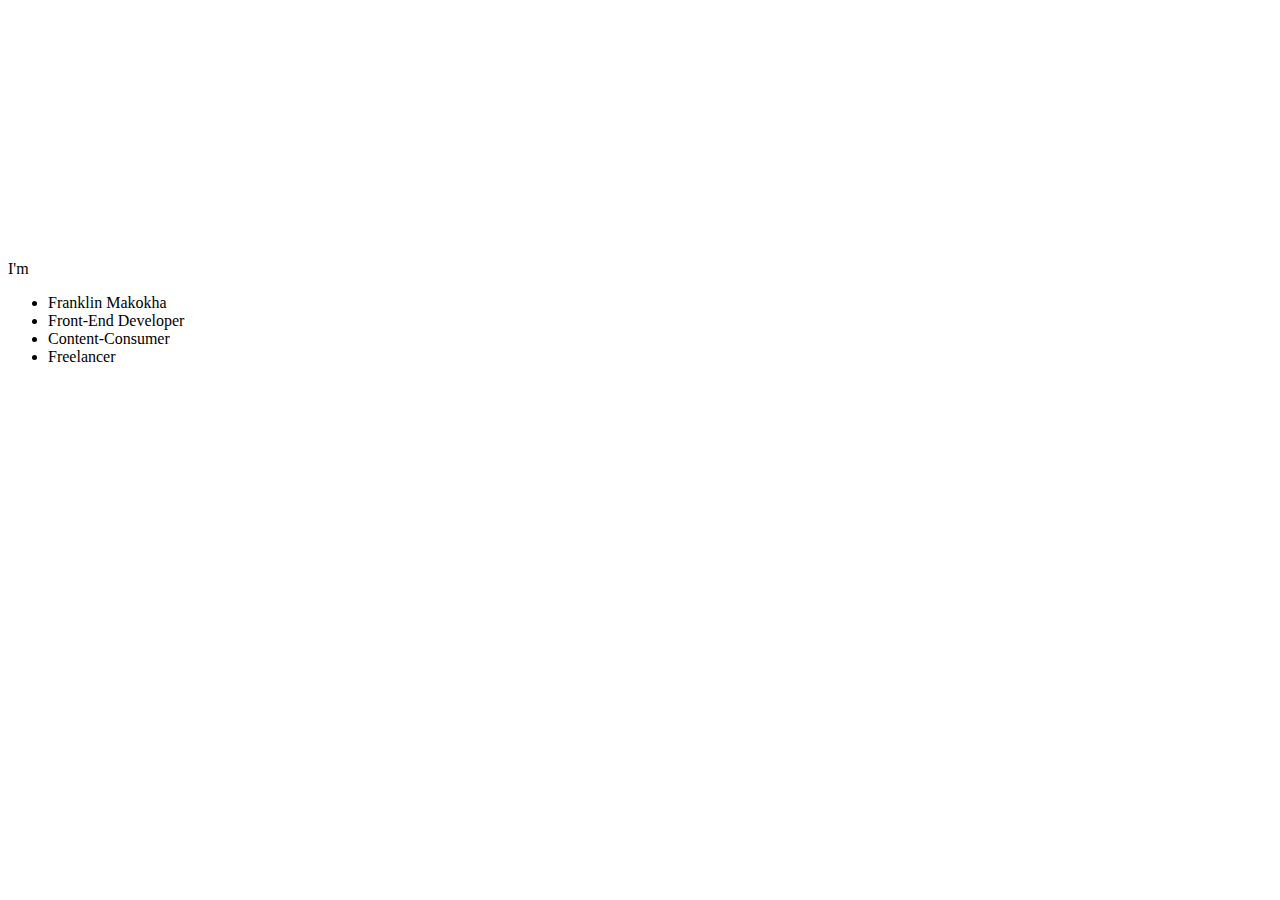
==== typinganimation.html @ 463b4130 ""Typing animation Code"" ====
<!DOCTYPE html>
<html>
<head>
	<meta charset="utf-8">
	<meta name="viewport" content="width=device-width, initial-scale=1">
	<title>Typing Animation</title>
	<link rel="stylesheet" type="text/css" href="C:\Users\admin\Desktop\HTML\CSS FILES\AnimationStyle.css">
</head>
<body>
<br>
<br>
<br>
<br>
<br>
<br>
<br>
<br>
<br>
<br>
<br>
<br>
<br>
<br>



<div class="container">
	<div class="text">I'm </div>
	<ul>
		<li><span>Franklin Makokha</span></li>

		<li><span>Front-End Developer</span></li>

		<li><span>Content-Consumer</span></li>

		<li><span>Freelancer</span></li>
	</ul>

</div>


</body>
</html>
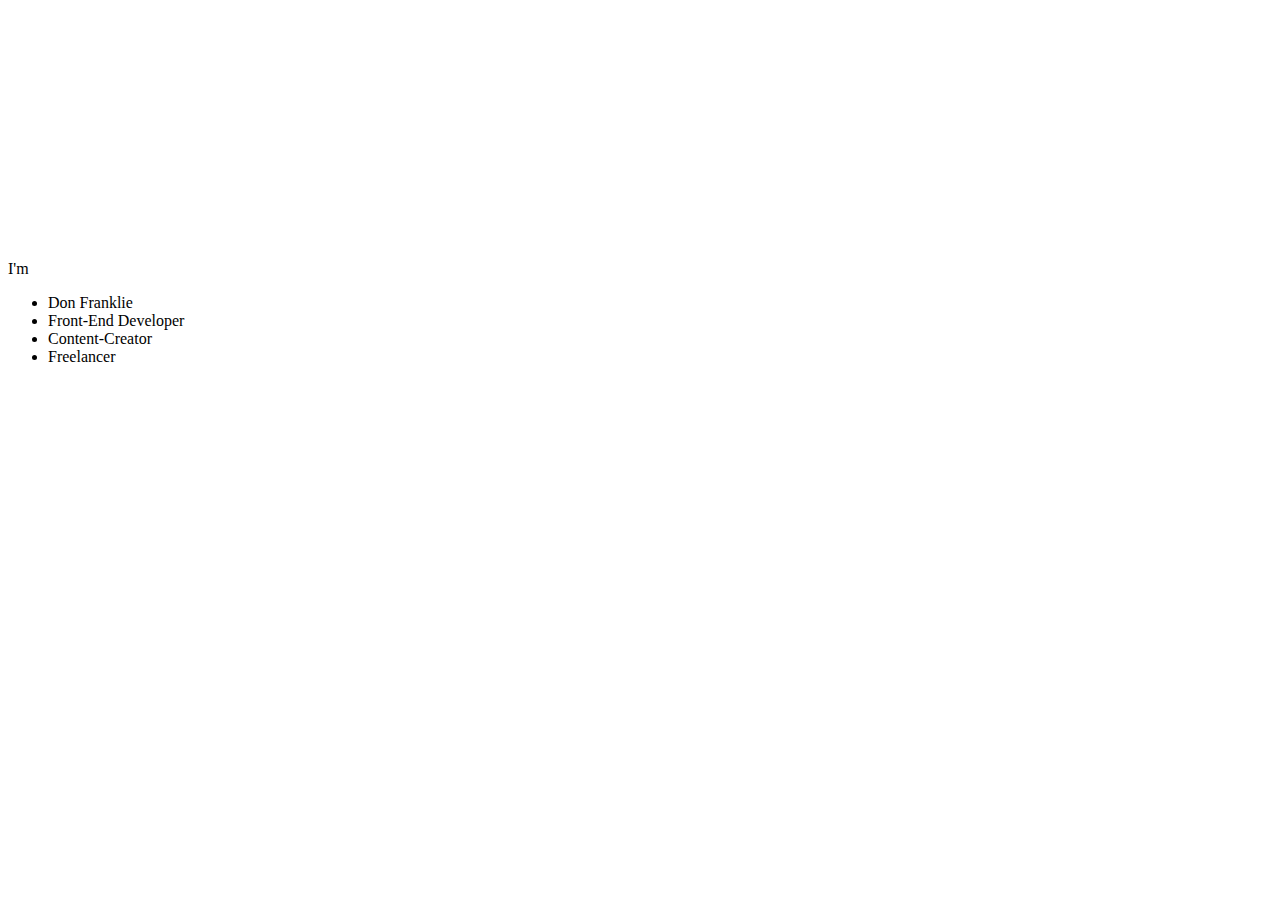
==== commit efcc2b2e: ""Edited two spans"" ====
--- a/typinganimation.html
+++ b/typinganimation.html
@@ -27,11 +27,11 @@
 <div class="container">
 	<div class="text">I'm </div>
 	<ul>
-		<li><span>Franklin Makokha</span></li>
+		<li><span>Don Franklie</span></li>
 
 		<li><span>Front-End Developer</span></li>
 
-		<li><span>Content-Consumer</span></li>
+		<li><span>Content-Creator</span></li>
 
 		<li><span>Freelancer</span></li>
 	</ul>
@@ -40,4 +40,4 @@
 
 
 </body>
-</html>+</html>
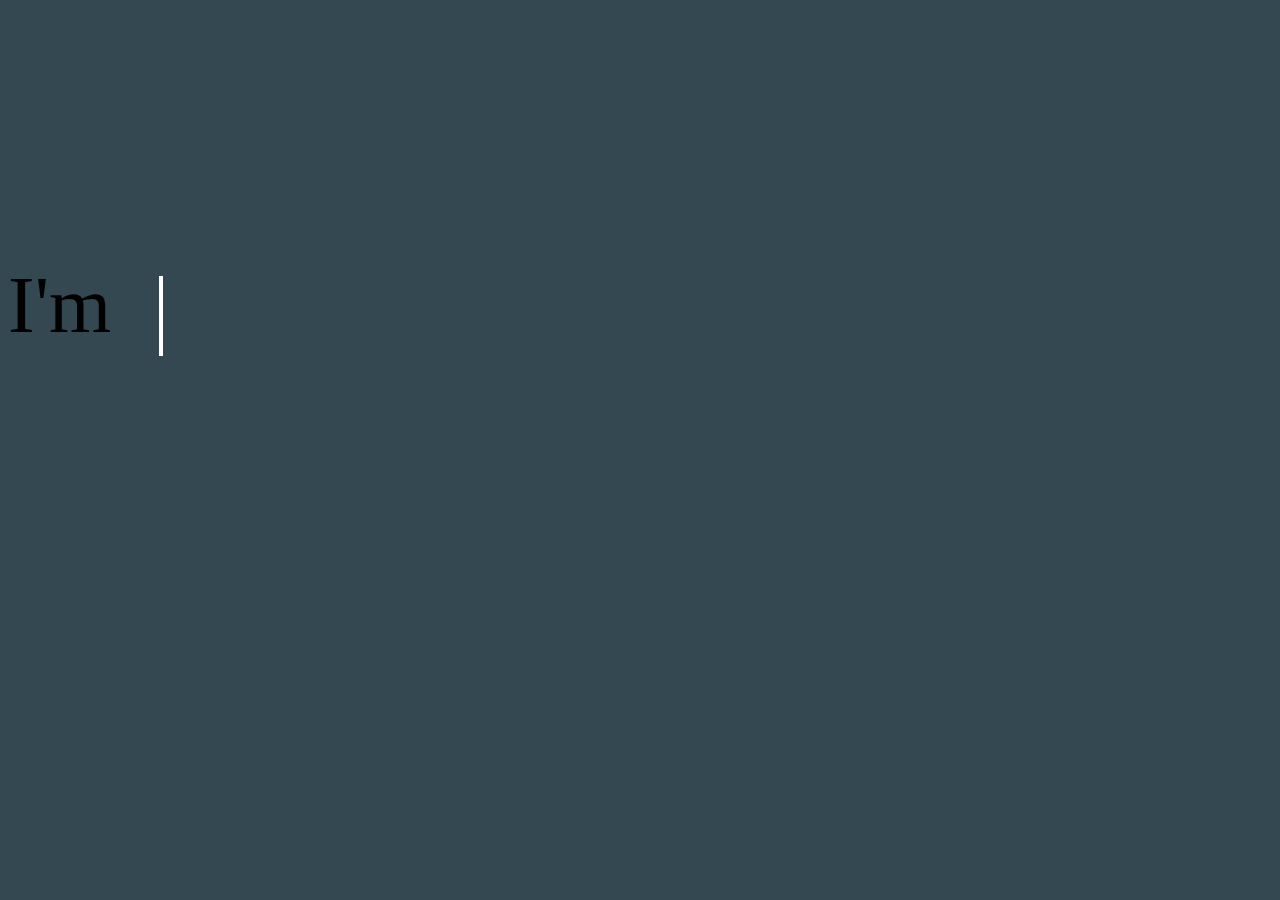
==== commit b2bb0265: "modified the link to the css file" ====
--- a/typinganimation.html
+++ b/typinganimation.html
@@ -4,7 +4,7 @@
 	<meta charset="utf-8">
 	<meta name="viewport" content="width=device-width, initial-scale=1">
 	<title>Typing Animation</title>
-	<link rel="stylesheet" type="text/css" href="C:\Users\admin\Desktop\HTML\CSS FILES\AnimationStyle.css">
+	<link rel="stylesheet" type="text/css" href="animationstyle.css">
 </head>
 <body>
 <br>
--- a/animationstyle.css
+++ b/animationstyle.css
@@ -0,0 +1,69 @@
+.container{
+	display: flex;
+	align-items: flex-start;
+	gap: .5rem;
+}
+
+body{
+	background-color: #344851;
+	font-family: ink free;
+}
+
+.text, span{
+	font-size: 80px;
+}
+
+ul{
+	height: 80px;
+	list-style: none;
+	Overflow: hidden;
+}
+
+ul li{
+	position: relative;
+	height: 80px;
+
+	animation: to-top 12s steps(4) infinite;
+	/*steps() is a timing function that allows us to break
+	an animation or transition into segments, rather than one continuous
+	transition from one state to another*/
+}
+
+ul li span{
+	color: rgb(39, 217, 255);
+}
+
+ul li::after{
+	content: '';
+	position: absolute;
+	left: 0;
+	width: 100%;
+	height: 100%;
+	background: #344851;
+	border-left: 4px solid white;
+
+	animation: to-right 3s steps(19) infinite;
+	/*19 because it's the length of the longest-used word 
+	which in this case is Front-end Developer*/
+}
+
+@keyframes to-right{
+	40%, 60%{
+		left: calc(100% + 50px);
+		}
+			95%{
+				left: 0;
+			}
+}
+
+@keyframes to-top {
+	100%{
+		transform: translateY(-400%);
+		/* OR */
+		/* transform: translateY(calc(-100px * 4)) */
+
+	}
+}
+
+
+
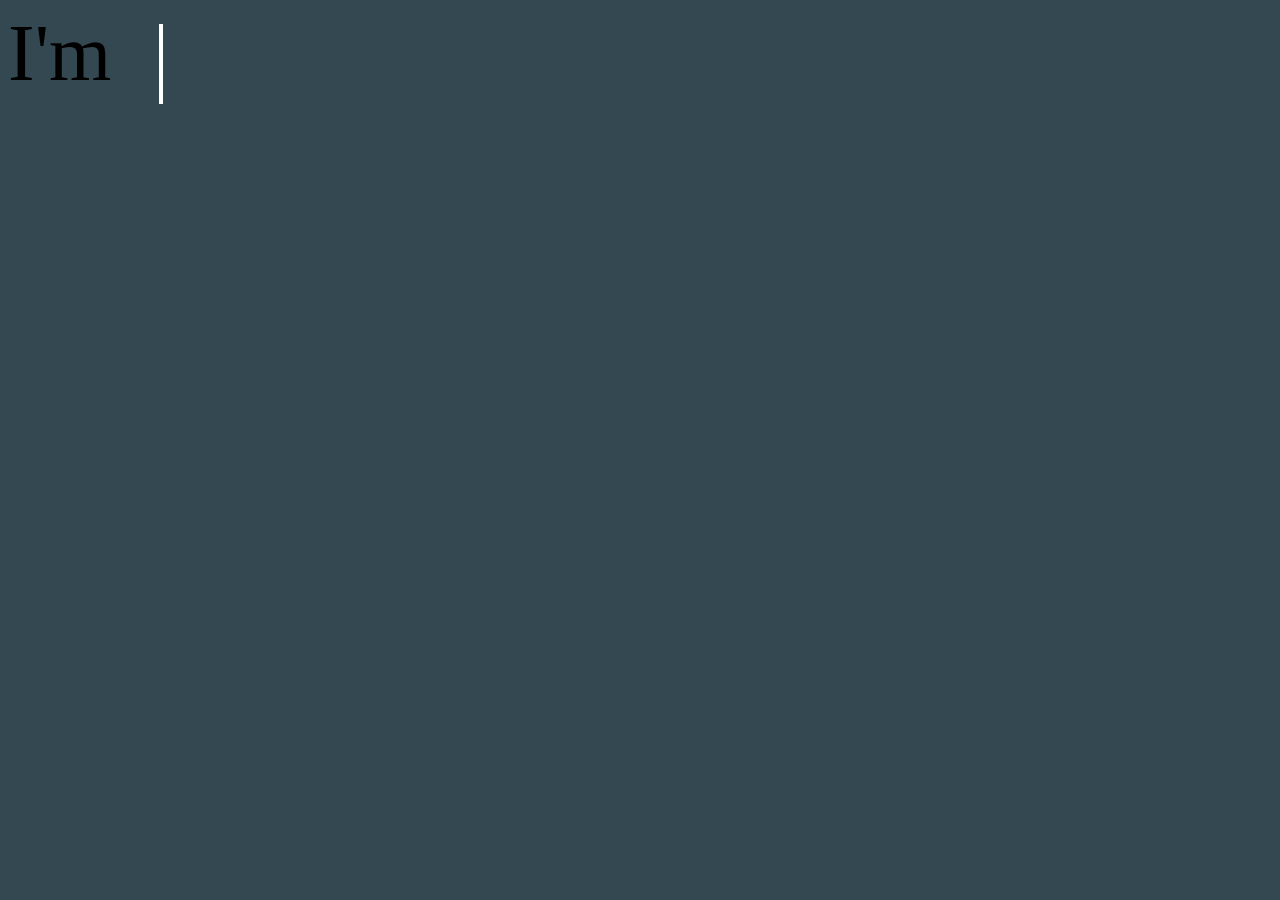
==== commit 7917f8ee: "Remved the many <br> tags" ====
--- a/typinganimation.html
+++ b/typinganimation.html
@@ -7,33 +7,17 @@
 	<link rel="stylesheet" type="text/css" href="animationstyle.css">
 </head>
 <body>
-<br>
-<br>
-<br>
-<br>
-<br>
-<br>
-<br>
-<br>
-<br>
-<br>
-<br>
-<br>
-<br>
-<br>
-
-
 
 <div class="container">
 	<div class="text">I'm </div>
 	<ul>
 		<li><span>Don Franklie</span></li>
 
-		<li><span>Front-End Developer</span></li>
+		<li><span>A Front-End Developer</span></li>
 
-		<li><span>Content-Creator</span></li>
+		<li><span>A Content-Creator</span></li>
 
-		<li><span>Freelancer</span></li>
+		<li><span>A Freelancer</span></li>
 	</ul>
 
 </div>
--- a/animationstyle.css
+++ b/animationstyle.css
@@ -42,7 +42,7 @@
 	background: #344851;
 	border-left: 4px solid white;
 
-	animation: to-right 3s steps(19) infinite;
+	animation: to-right 3s steps(21) infinite;
 	/*19 because it's the length of the longest-used word 
 	which in this case is Front-end Developer*/
 }
